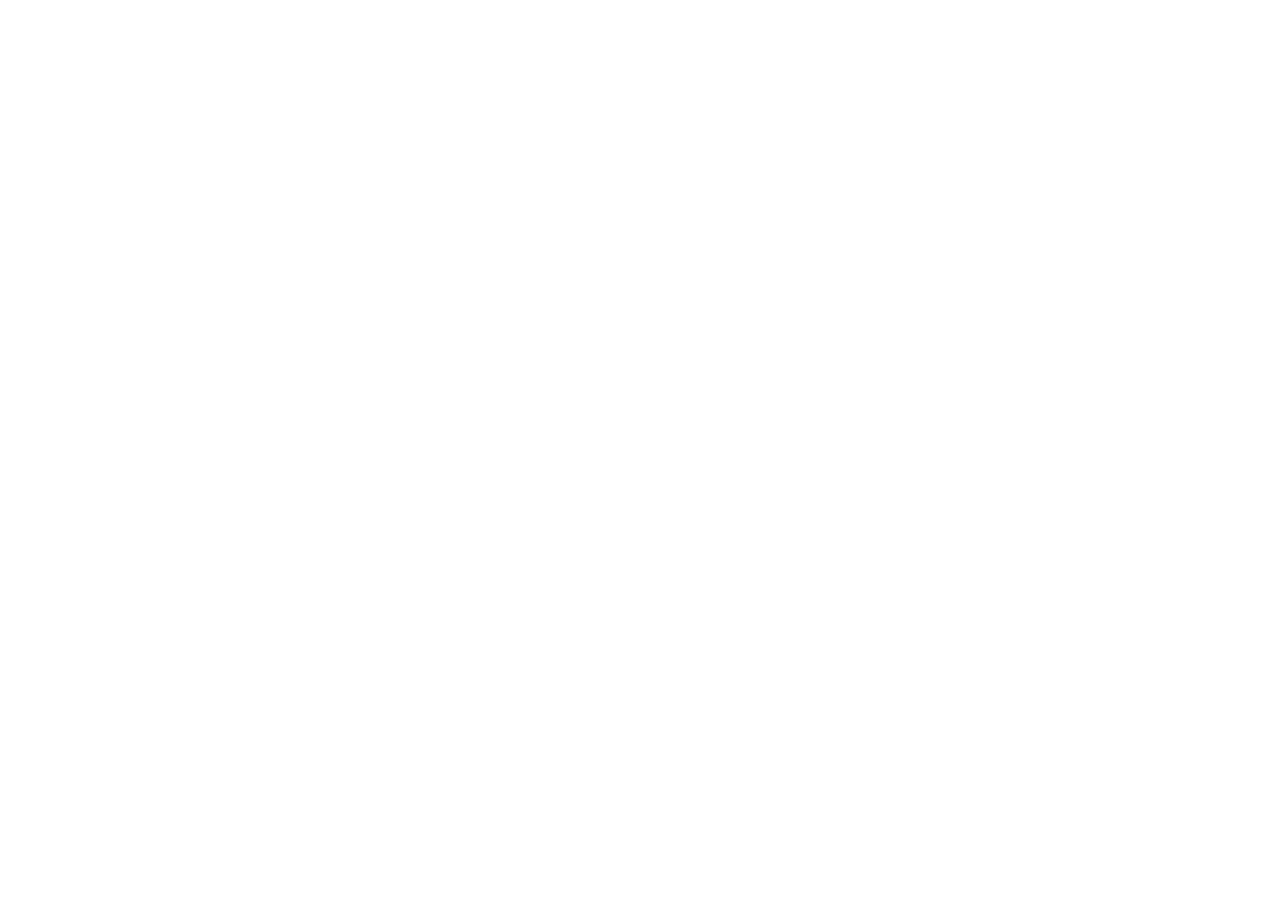
==== canvas.html @ 9ea8aba3 "new tests" ====
<!DOCTYPE html>
<html lang="en">
	<head>
		<meta charset="UTF-8" />
		<meta http-equiv="X-UA-Compatible" content="IE=edge" />
		<meta name="viewport" content="width=device-width, initial-scale=1.0" />
		<link rel="stylesheet" href="canvas.css" />
		<script src="https://cdnjs.cloudflare.com/ajax/libs/p5.js/1.4.0/p5.js"></script>
		<title>Canvas</title>
	</head>
	<body>
		<script src="canvas.js"></script>
	</body>
</html>
---- canvas.css ----
* {
	margin: 0;
	box-sizing: border-box;
}
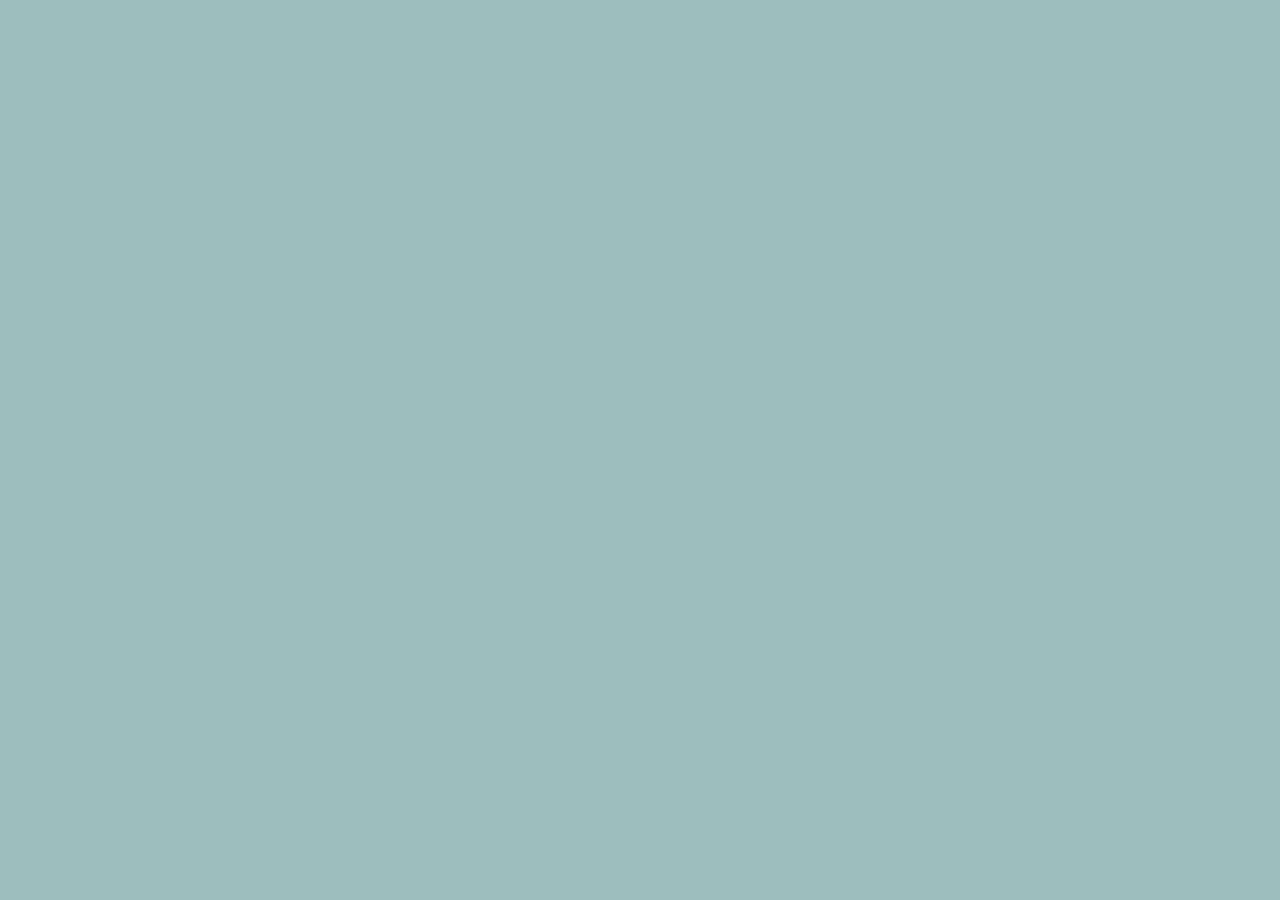
==== commit 8fcd06d9: "updates" ====
--- a/canvas.html
+++ b/canvas.html
@@ -1,6 +1,15 @@
 <!DOCTYPE html>
 <html lang="en">
 	<head>
+		<link rel="manifest" href="manifest.json" />
+		<meta name="mobile-web-app-capable" content="yes" />
+		<meta name="apple-mobile-web-app-capable" content="yes" />
+		<meta name="application-name" content="CNVS" />
+		<meta name="apple-mobile-web-app-title" content="CNVS" />
+		<meta name="msapplication-starturl" content="https://joeljansonjohansen.github.io/audio-tests/canvas.html" />
+		<meta name="apple-mobile-web-app-status-bar-style" content="black-translucent" />
+		<meta name="viewport" content="width=device-width, height=device-height, initial-scale=1.0, maximum-scale=1.0, user-scalable=0, shrink-to-fit=no" />
+
 		<meta charset="UTF-8" />
 		<meta http-equiv="X-UA-Compatible" content="IE=edge" />
 		<meta name="viewport" content="width=device-width, initial-scale=1.0" />
--- a/canvas.css
+++ b/canvas.css
@@ -2,3 +2,11 @@
 	margin: 0;
 	box-sizing: border-box;
 }
+
+body {
+	background-color: rgb(157, 190, 190);
+}
+
+main {
+	max-height: 100vh;
+}
